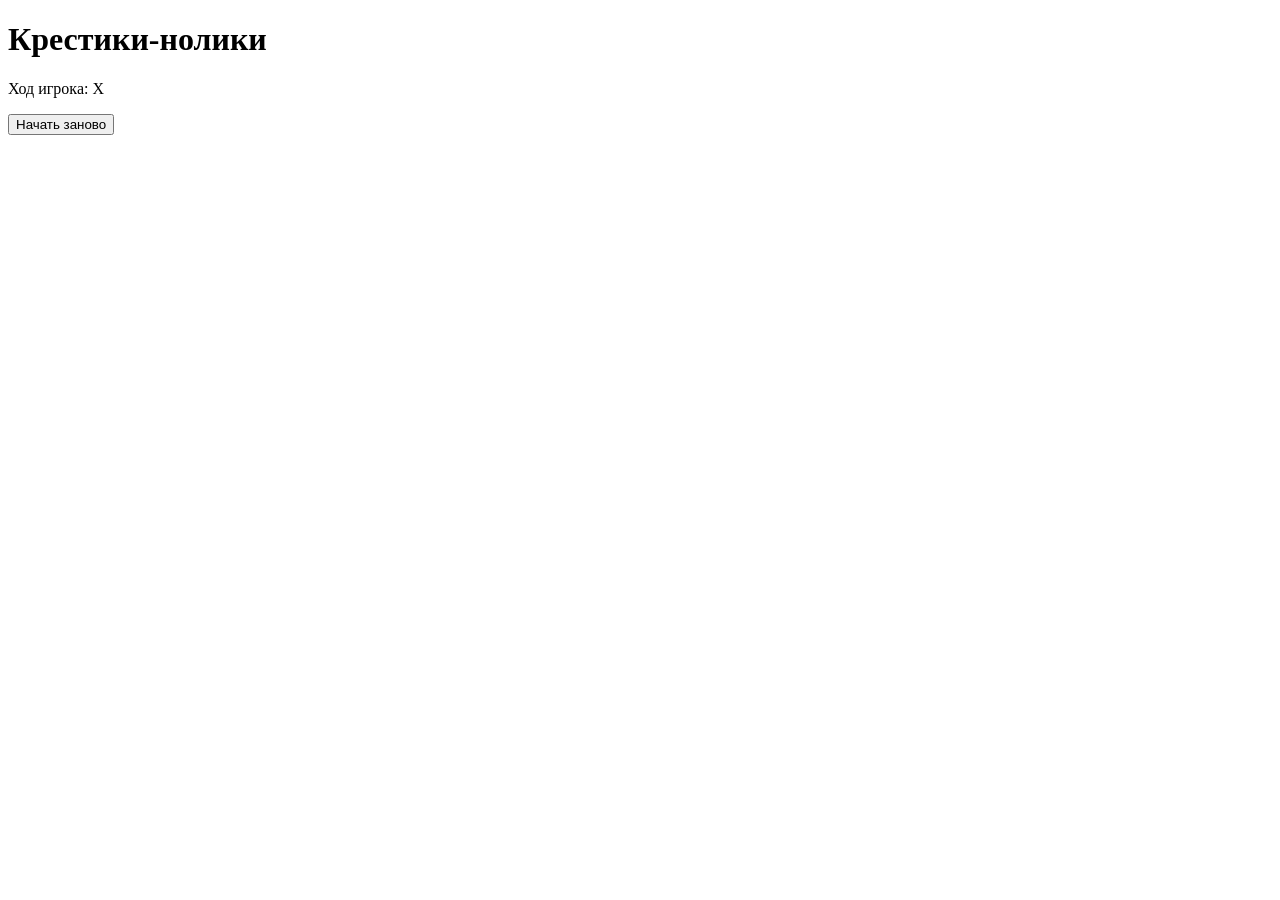
==== tic-tac-toe/index.html @ 2ff6f4ed "Step 2: added HTML structure for tic-tac-toe" ====
<!DOCTYPE html>
<html lang="ru">
<head>
    <meta charset="UTF-8">
    <meta name="viewport" content="width=device-width, initial-scale=1.0">
    <title>Крестики-нолики</title>
</head>
<body>
    <h1>Крестики-нолики</h1>
    <p id="status">Ход игрока: X</p>
    <div class="board">
        <div class="cell" data-index="0"></div>
        <div class="cell" data-index="1"></div>
        <div class="cell" data-index="2"></div>
        
        <div class="cell" data-index="3"></div>
        <div class="cell" data-index="4"></div>
        <div class="cell" data-index="5"></div>

        <div class="cell" data-index="6"></div>
        <div class="cell" data-index="7"></div>
        <div class="cell" data-index="8"></div>
    </div>
    <button id="restart">Начать заново</button>
</body>
</html>
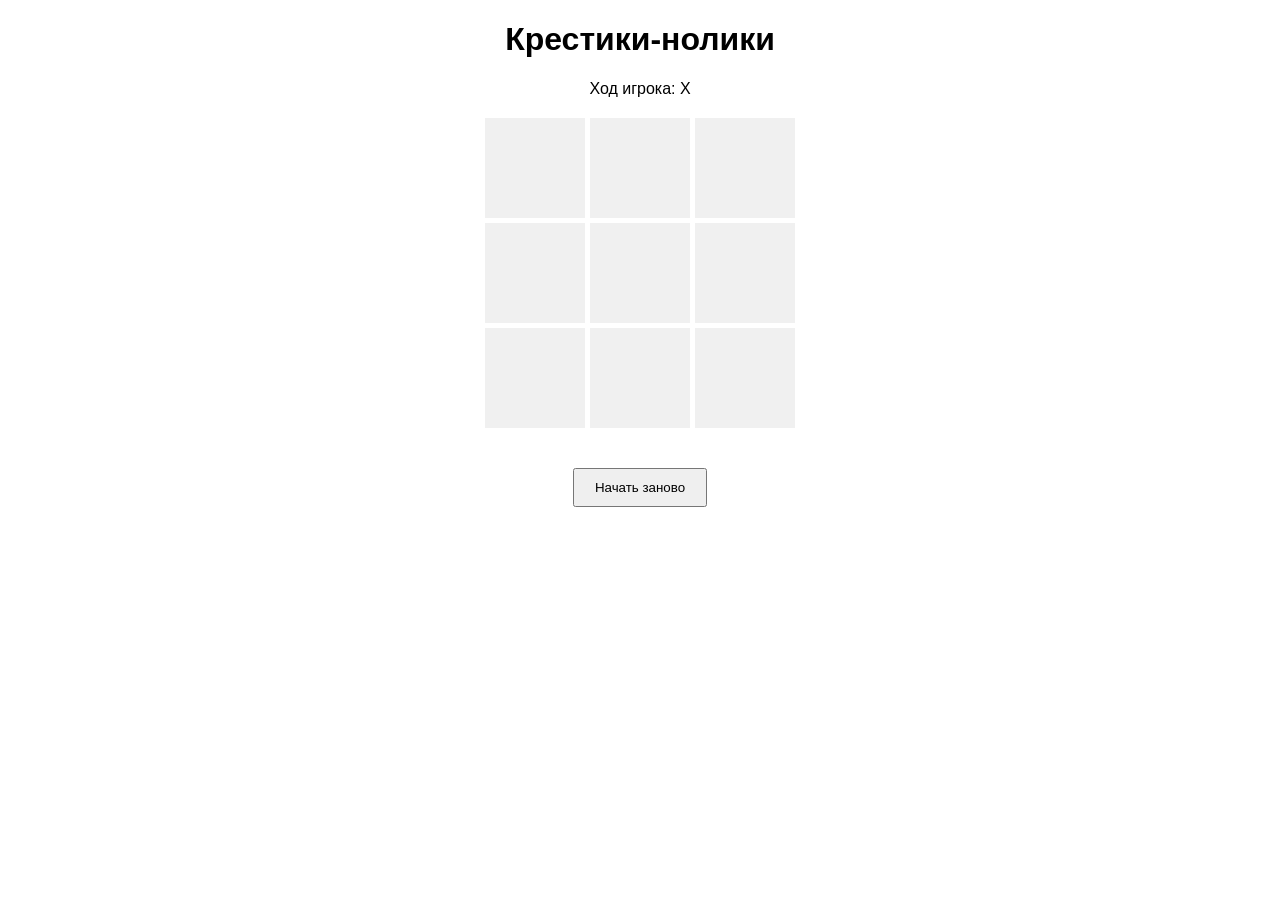
==== commit 73af3e81: "Step 3: added basic CSS styling for tic-tac-toe" ====
--- a/tic-tac-toe/index.html
+++ b/tic-tac-toe/index.html
@@ -4,6 +4,7 @@
     <meta charset="UTF-8">
     <meta name="viewport" content="width=device-width, initial-scale=1.0">
     <title>Крестики-нолики</title>
+    <link rel="stylesheet" href="style.css">
 </head>
 <body>
     <h1>Крестики-нолики</h1>
@@ -12,7 +13,7 @@
         <div class="cell" data-index="0"></div>
         <div class="cell" data-index="1"></div>
         <div class="cell" data-index="2"></div>
-        
+
         <div class="cell" data-index="3"></div>
         <div class="cell" data-index="4"></div>
         <div class="cell" data-index="5"></div>
--- a/tic-tac-toe/style.css
+++ b/tic-tac-toe/style.css
@@ -0,0 +1,31 @@
+body {
+  font-family: Arial, sans-serif;
+  text-align: center;
+}
+
+.board {
+  display: grid;
+  grid-template-columns: repeat(3, 100px);
+  grid-gap: 5px;
+  justify-content: center;
+  margin: 20px auto;
+}
+
+.cell {
+  width: 100px;
+  height: 100px;
+  background: #f0f0f0;
+  font-size: 48px;
+  display: flex;
+  justify-content: center;
+  align-items: center;
+  cursor: pointer;
+  user-select: none;
+}
+.cell:hover {
+    background: #ddd;
+}
+button {
+    margin-top: 20px;
+    padding: 10px 20px;
+}
